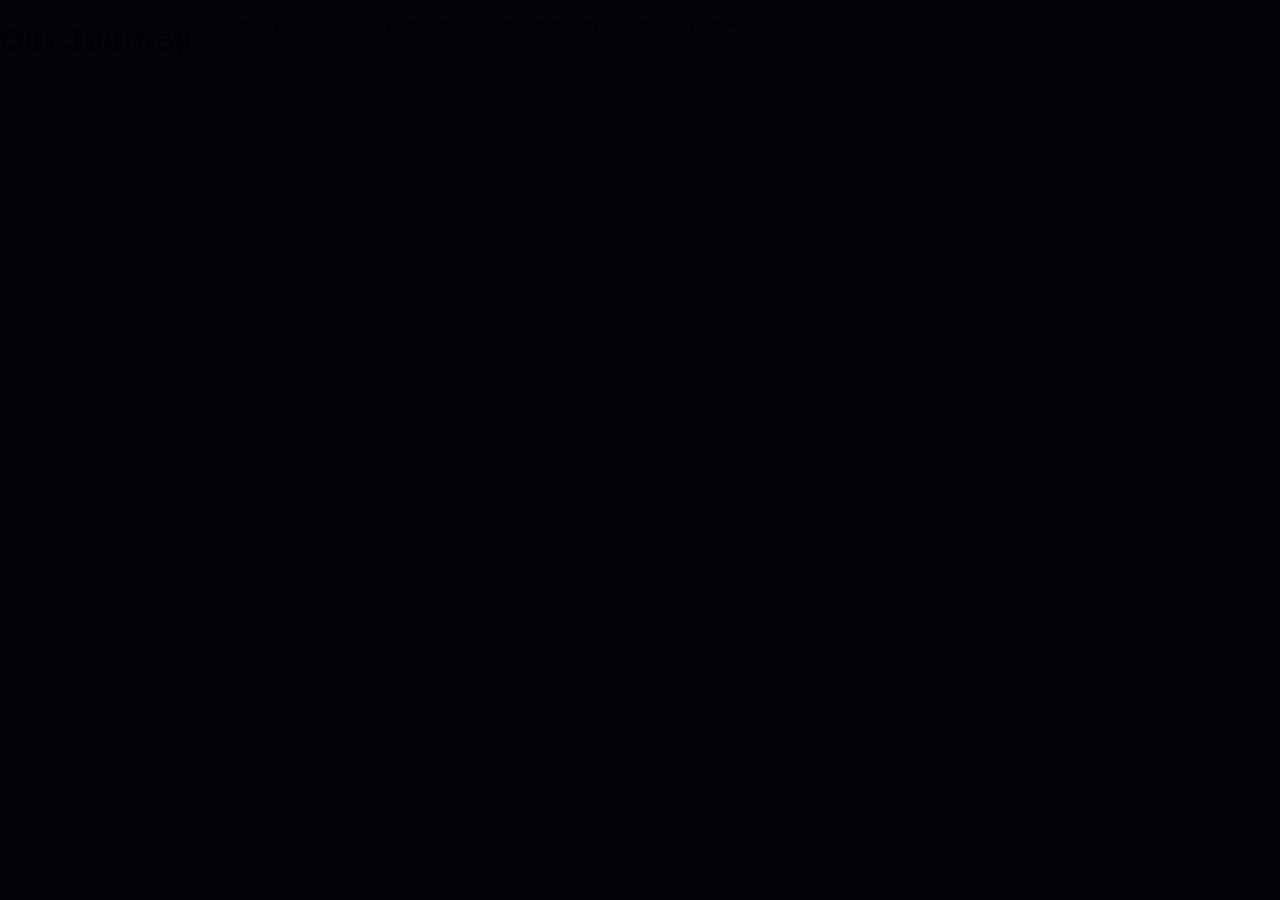
==== about.html @ 3ba2ec71 "finished working on the js for main page and tested outline timer on the pictures, I am now working " ====
<!DOCTYPE html>
<html lang="en">
<head>
    <meta charset="UTF-8">
    <meta name="viewport" content="width=device-width, initial-scale=1.0">
    <title>RealityShift - about</title>
    <link rel="stylesheet" href="style.css">
</head>
<body>
<header class="top-bar">
    <h1 class="about">Our Journey</h1> 
</header>
<div class="main-container">
<main class="about-content">
    <p>I started 3d visuals about 2 years ago and have grown my skillset every week!</p>
    </main>
</div>
<script src="function.js" defer></script>
</body>
</html>
---- style.css ----
body {
    background-color: #020208;
    margin: 0;
    padding: 0;
    width: 100vw;
    height: 100vh;
    display: flex;
    font-family: 'Segoe UI', Roboto, sans-serif;
    overflow: hidden;
}
.title {
    flex: 0 0 25%;
    height: 100vh;
    margin: 0;
    padding: 40px;
    box-sizing: border-box;
    display: flex;
    align-items: center;
    font-size: 3.5rem;
    font-weight: 900;
    text-transform: uppercase;
    line-height: 1;
    color: #64b2f7;
    letter-spacing: -2px;
    background: linear-gradient(to right, #020208, #050614);
    border-right: 1px solid rgba(100, 178, 247, 0.1);
    text-shadow: 0 0 30px rgba(100, 178, 247, 0.2);
}
.showcase {
    flex: 0 0 75%;
    height: 100vh;
    position: relative;
    background-color: #000;
    overflow: hidden;
    z-index: 100;
}
.showcase video {
    width: 100%;
    height: 100%;
    object-fit: cover;
    transition: filter 0.6s cubic-bezier(0.16, 1, 0.3, 1);
}
.photo-name-overlay {
    position: absolute;
    top: 40px;
    left: 50%;
    transform: translateX(-50%) translateY(-20px);
    padding: 12px 35px;
    border-radius: 30px;
    backdrop-filter: blur(20px) saturate(140%);
    background: rgba(255, 255, 255, 0.06);
    border: 1px solid rgba(255, 255, 255, 0.12);
    box-shadow: 0 15px 35px rgba(0, 0, 0, 0.4);
    opacity: 0;
    pointer-events: none;
    transition: all 0.5s cubic-bezier(0.16, 1, 0.3, 1);
    z-index: 20;
}
.photo-name-overlay span {
    color: #ffffff;
    font-size: 1.6rem;
    font-weight: 800;
    text-transform: uppercase;
    letter-spacing: 4px;
}
.slider-dock {
    position: absolute;
    bottom: 40px;
    left: 50%;
    transform: translateX(-50%) translateY(30px);
    display: flex;
    gap: 15px;
    padding: 16px 20px;
    border-radius: 24px;
    backdrop-filter: blur(25px) saturate(150%);
    background: linear-gradient(135deg, rgba(255, 255, 255, 0.08), rgba(100, 178, 247, 0.02));
    border: 1px solid rgba(255, 255, 255, 0.15);
    box-shadow: 0 20px 50px rgba(0, 0, 0, 0.6);
    opacity: 0;
    transition: all 0.5s cubic-bezier(0.16, 1, 0.3, 1);
    z-index: 20;
}
.thumb-item {
    position: relative;
    width: 90px;
    height: 55px;
    border-radius: 12px;
    overflow: hidden;
    cursor: pointer;
    opacity: 0.3;
    transform: scale(0.95);
    transition: all 0.4s cubic-bezier(0.16, 1, 0.3, 1);
}
.thumb-item img {
    width: 100%;
    height: 100%;
    object-fit: cover;
}
.thumb-item.active {
    opacity: 1;
    transform: scale(1.08);
    box-shadow:  0 5px 20px rgba(255, 255, 255, 0.3);
}.border-svg {
    position: absolute;
    top: 0;
    left: 0;
    width: 100%;
    height: 100%;
    pointer-events: none;
    z-index: 5;
}
.border-rect {
    fill: none;
    stroke: #ffffff;
    stroke-width: 3;
    stroke-dasharray: 261;
    stroke-dashoffset: 261;
}
.showcase:hover video {
    filter: brightness(0.65) blur(2px);
}
.showcase:hover .photo-name-overlay,
.showcase:hover .slider-dock {
    opacity: 1;
    transform: translateX(-50%) translateY(0);
}
.menu-container {
    position: absolute;
    top: 40px;
    left: 40px;
    z-index: 100;
}
.hamburger {
    cursor: pointer;
    display: flex;
    flex-direction: column;
    gap: 6px;
}
.hamburger span {
    width: 30px;
    height: 3px;
    background: #64b2f7;
    border-radius: 2px;
    transition: all 0.3s ease;
}
.hamburger:hover span:nth-child(1) {
    transform: translateX(-5px);
}
.hamburger:hover span:nth-child(2) {
    transform: translateX(6px);
}
.hamburger:hover span:nth-child(3) {
    transform: translateX(-3px);
}
.nav-menu {
    display: flex;
    flex-direction: column;
    gap: 20px;
    margin-top: 20px;
    padding: 0 20px;
    max-height: 0;
    opacity: 0;
    overflow: hidden;
    transition: all 0.5s cubic-bezier(0.16, 1, 0.3, 1);
    border-radius: 20px;
    backdrop-filter: blur(20px) saturate(180%);
    background: rgba(255, 255, 255, 0.05);
    border: 1px solid rgba(255, 255, 255, 0);
}
.nav-menu.active {
    max-height: 200px;
    opacity: 1;
    padding: 20px;
    border: 1px solid rgba(255, 255, 255, 0.1);
}
.nav-menu a {
    color: white;
    text-decoration: none;
    font-weight: 600;
    text-transform: uppercase;
    letter-spacing: 2px;
    transition: all 0.3s ease;
    transform: translateX(-10px);
    opacity: 0;
}
.nav-menu.active a {
    transform: translateX(0);
    opacity: 1;
}
#main-video {
    width: 100%;
    height: 100%;
    position: absolute;
    top: 0;
    left: 0;
    display: flex;
    align-items: center;
    justify-content: center;
    z-index: 1;
}
.showcase-video {
    width: 100%;
    height: 100%;
    object-fit: cover;
    background-size: cover;
    background-repeat: no-repeat;
}
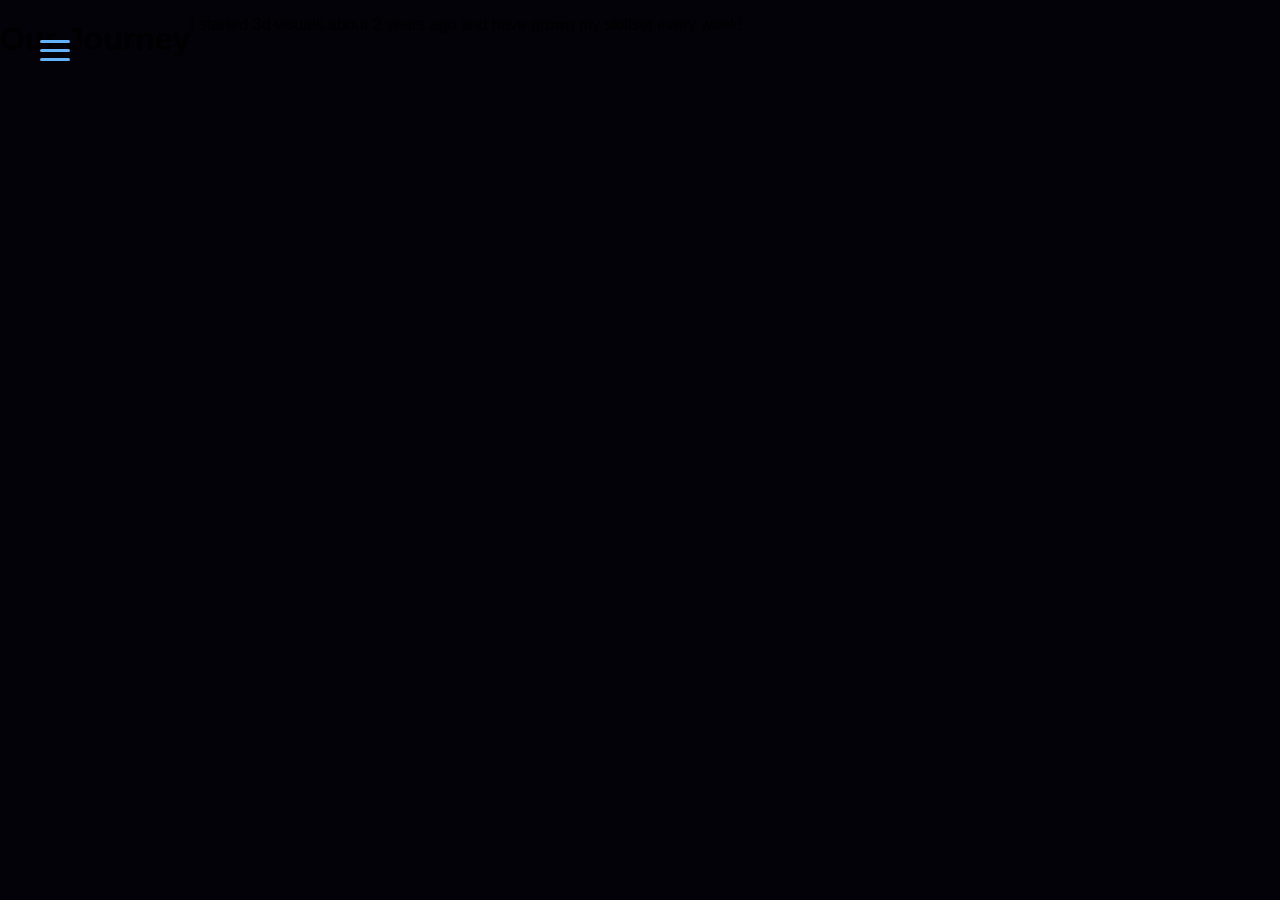
==== commit 4ce4c506: "added my hamburger menu to my about page and images to either side and one for the header" ====
--- a/about.html
+++ b/about.html
@@ -6,14 +6,28 @@
     <title>RealityShift - about</title>
     <link rel="stylesheet" href="style.css">
 </head>
-<body>
+  <div class="menu-container">
+        <div class="hamburger" id="hamburger">
+            <span></span>
+            <span></span>
+            <span></span>
+        </div>
+        <nav class="nav-menu" id="nav-menu">
+            <a href="#">Home</a>
+            <a href="#">About</a>
+            <a href="#">Reach Out</a>
+        </nav>
+    </div>
+<body class="about-content">
 <header class="top-bar">
     <h1 class="about">Our Journey</h1> 
 </header>
 <div class="main-container">
+<div class="leftimg"></div>
 <main class="about-content">
     <p>I started 3d visuals about 2 years ago and have grown my skillset every week!</p>
     </main>
+    <div class="rightimg"></div>
 </div>
 <script src="function.js" defer></script>
 </body>
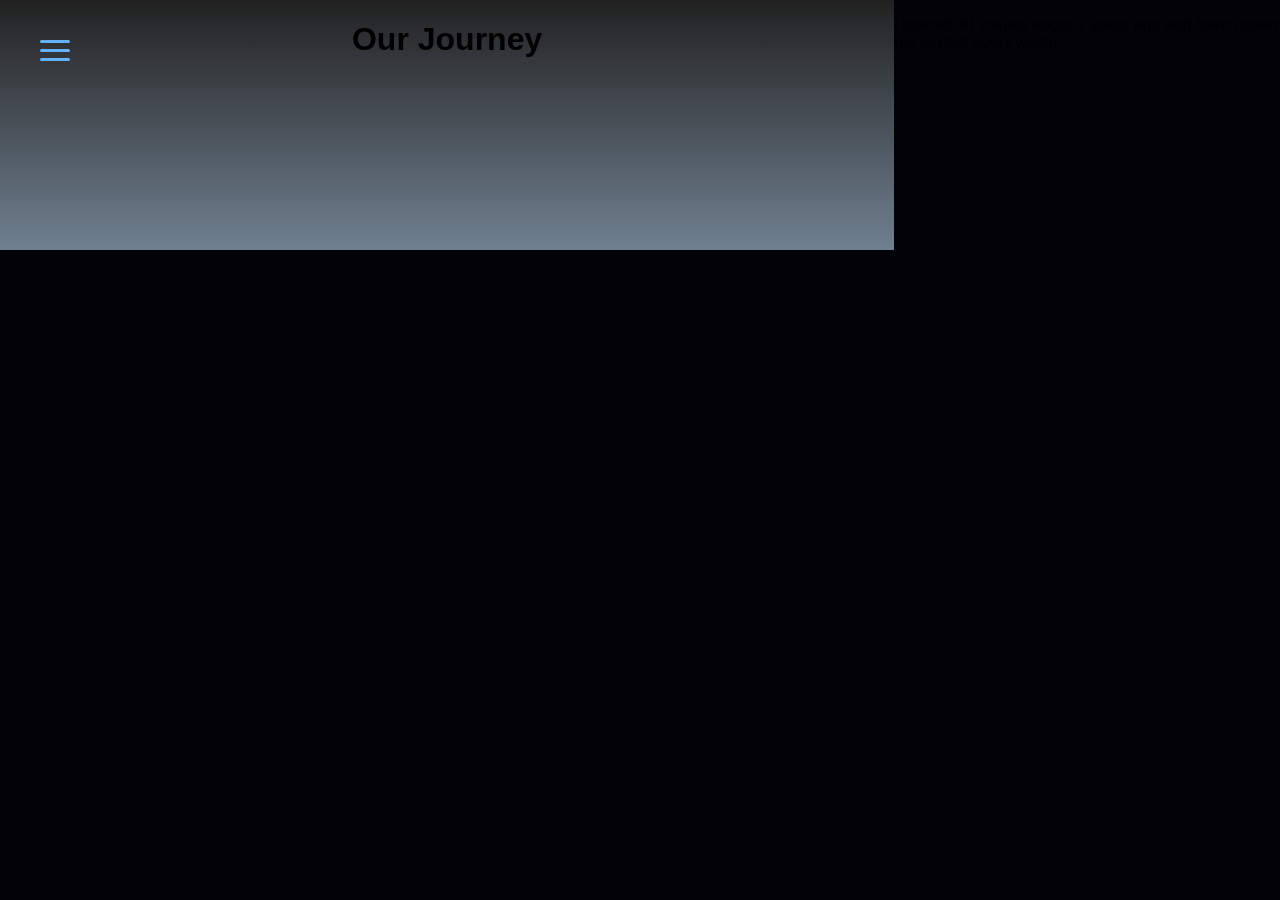
==== commit 5fae8ca4: "deleted image divs, begans styling, and am declaring tabs from my burger menu" ====
--- a/about.html
+++ b/about.html
@@ -23,11 +23,9 @@
     <h1 class="about">Our Journey</h1> 
 </header>
 <div class="main-container">
-<div class="leftimg"></div>
 <main class="about-content">
     <p>I started 3d visuals about 2 years ago and have grown my skillset every week!</p>
     </main>
-    <div class="rightimg"></div>
 </div>
 <script src="function.js" defer></script>
 </body>
--- a/style.css
+++ b/style.css
@@ -204,4 +204,15 @@
     object-fit: cover;
     background-size: cover;
     background-repeat: no-repeat;
+}
+.about-content {
+    display: flex;
+    justify-content: center;
+}
+.top-bar {
+    background:linear-gradient(rgb(33, 33, 33),slategray);
+    height: 250px;
+    width: 100vw;
+    justify-content: center;
+    display: flex;
 }
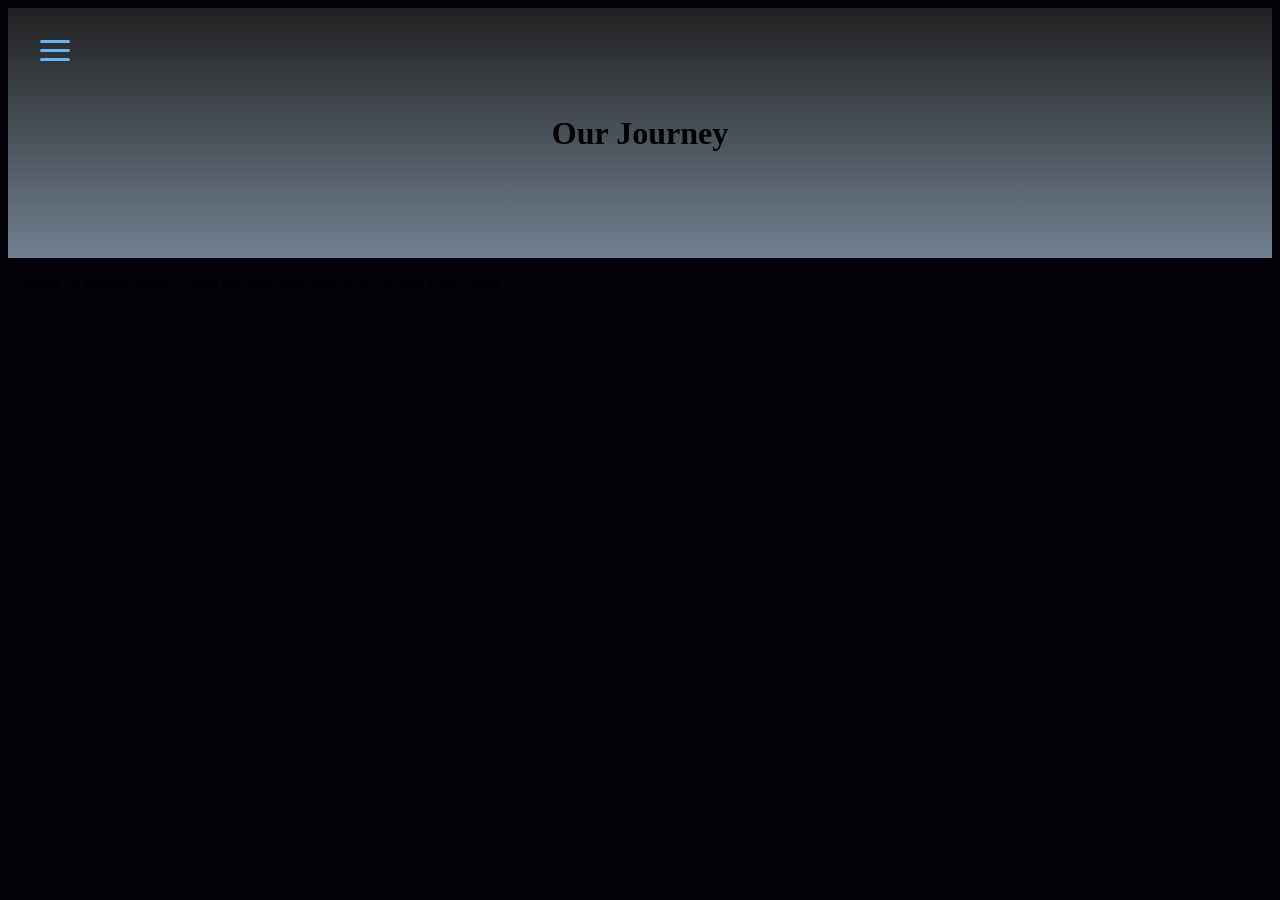
==== commit f755f863: "fixed body issue for my about page had to give class name to my home pages body" ====
--- a/about.html
+++ b/about.html
@@ -13,12 +13,12 @@
             <span></span>
         </div>
         <nav class="nav-menu" id="nav-menu">
-            <a href="#">Home</a>
-            <a href="#">About</a>
-            <a href="#">Reach Out</a>
+            <a href="index.html">Home</a>
+            <a href="about.html">About</a>
+            <a href="">Reach Out</a>
         </nav>
     </div>
-<body class="about-content">
+<body class="about-page">
 <header class="top-bar">
     <h1 class="about">Our Journey</h1> 
 </header>
@@ -29,4 +29,4 @@
 </div>
 <script src="function.js" defer></script>
 </body>
-</html>
+</html>
--- a/style.css
+++ b/style.css
@@ -1,4 +1,4 @@
-body {
+.home-Page {
     background-color: #020208;
     margin: 0;
     padding: 0;
@@ -205,14 +205,17 @@
     background-size: cover;
     background-repeat: no-repeat;
 }
-.about-content {
-    display: flex;
-    justify-content: center;
-}
 .top-bar {
     background:linear-gradient(rgb(33, 33, 33),slategray);
     height: 250px;
-    width: 100vw;
+    width: 100%;
+    align-items: center;
     justify-content: center;
     display: flex;
+}
+.about-page {
+    display: block !important;
+    height: auto !important;
+    overflow: visible !important;
+    background-color: #020208;
 }
